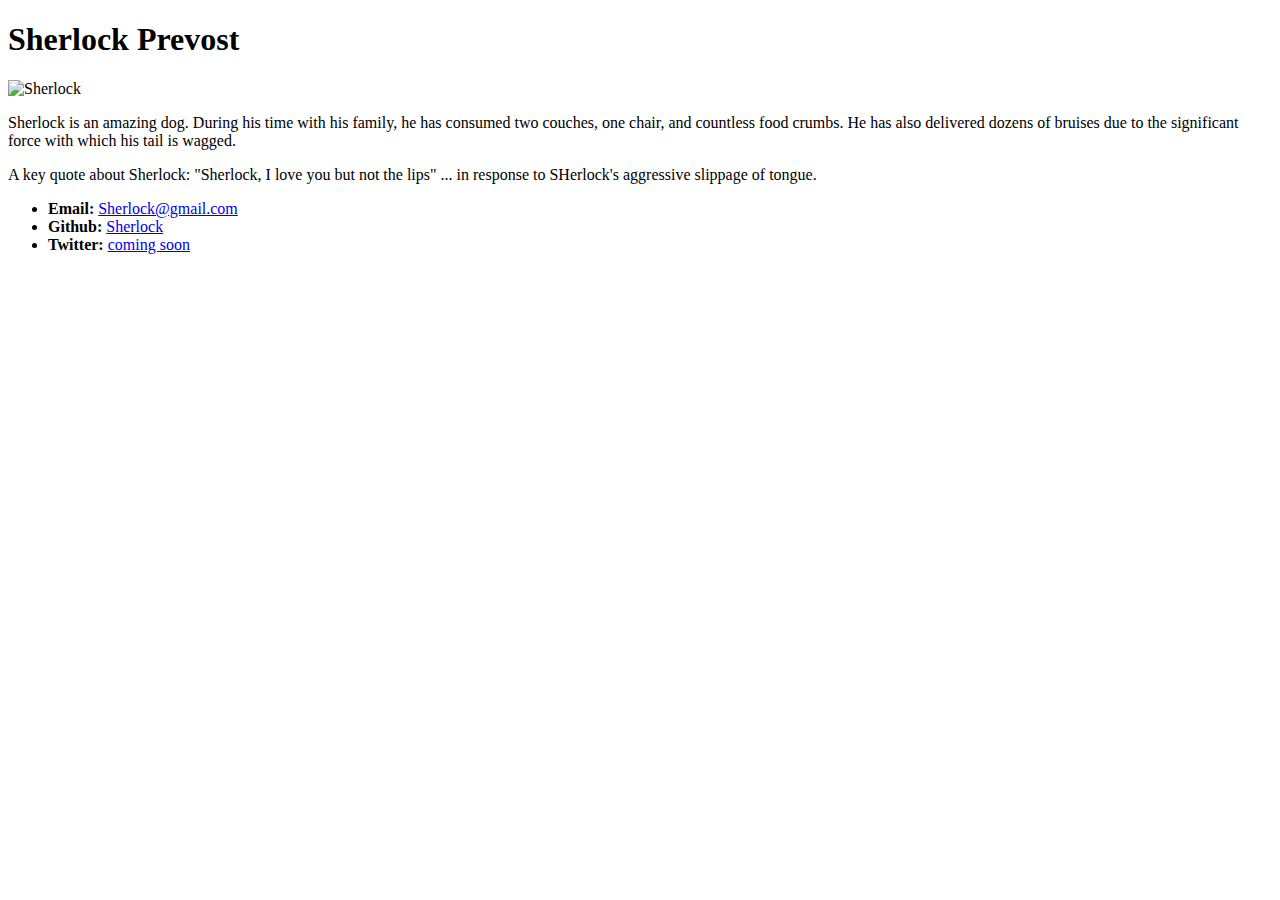
==== index.html @ 4da08819 "HTML" ====
<!DOCTYPE html>
<html lang="en-us">
<head>
  <meta charset="UTF-8">
  <title>Activity 1: Basic HTML Bio</title>
</head>

<body>

<h1>Sherlock Prevost</h1>

<img src="https://www.pinterest.com/pin/85568461650231619/" alt="Sherlock">

<p>Sherlock is an amazing dog. During his time with his family, he has consumed two couches, one chair, and countless 
food crumbs. He has also delivered dozens of bruises due to the significant force with which his tail is wagged. </p>

<p>A key quote about Sherlock: "Sherlock, I love you but not the lips" ... in response to SHerlock's aggressive 
  slippage of tongue.</p>


  <ul>
      <li><strong>Email:</strong> <a href="#">Sherlock@gmail.com</a></li>
      <li><strong>Github:</strong> <a href="#">Sherlock</a></li>
      <li><strong>Twitter:</strong> <a href="#">coming soon</a></li>
    </ul>
</body>

</html>
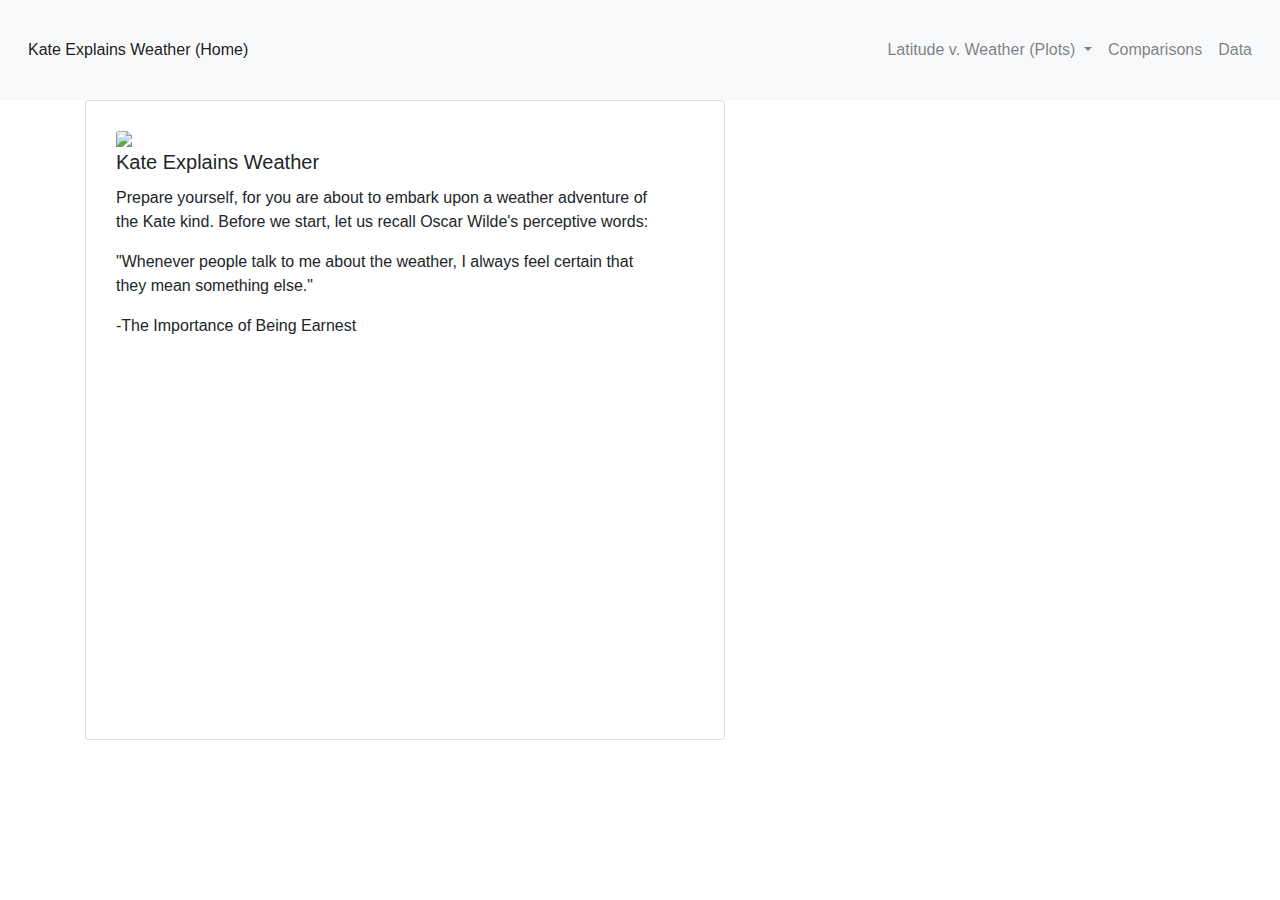
==== commit f7efc480: "Rename Index.html to index.html" ====
--- a/index.html
+++ b/index.html
@@ -1,28 +1,68 @@
-<!DOCTYPE html>
-<html lang="en-us">
-<head>
-  <meta charset="UTF-8">
-  <title>Activity 1: Basic HTML Bio</title>
-</head>
-
-<body>
-
-<h1>Sherlock Prevost</h1>
-
-<img src="https://www.pinterest.com/pin/85568461650231619/" alt="Sherlock">
-
-<p>Sherlock is an amazing dog. During his time with his family, he has consumed two couches, one chair, and countless 
-food crumbs. He has also delivered dozens of bruises due to the significant force with which his tail is wagged. </p>
-
-<p>A key quote about Sherlock: "Sherlock, I love you but not the lips" ... in response to SHerlock's aggressive 
-  slippage of tongue.</p>
-
-
-  <ul>
-      <li><strong>Email:</strong> <a href="#">Sherlock@gmail.com</a></li>
-      <li><strong>Github:</strong> <a href="#">Sherlock</a></li>
-      <li><strong>Twitter:</strong> <a href="#">coming soon</a></li>
-    </ul>
-</body>
-
-</html>
+<!DOCTYPE html>
+<html lang="en">
+
+<head>
+  <meta charset="UTF-8">
+  <title>Bootstrap Components</title>
+  <link rel="stylesheet" href="https://stackpath.bootstrapcdn.com/bootstrap/4.3.1/css/bootstrap.min.css" integrity="sha384-ggOyR0iXCbMQv3Xipma34MD+dH/1fQ784/j6cY/iJTQUOhcWr7x9JvoRxT2MZw1T" crossorigin="anonymous">
+
+  <script src="https://code.jquery.com/jquery-3.3.1.slim.min.js" integrity="sha384-q8i/X+965DzO0rT7abK41JStQIAqVgRVzpbzo5smXKp4YfRvH+8abtTE1Pi6jizo" crossorigin="anonymous"></script>
+  <script src="https://cdnjs.cloudflare.com/ajax/libs/popper.js/1.14.7/umd/popper.min.js" integrity="sha384-UO2eT0CpHqdSJQ6hJty5KVphtPhzWj9WO1clHTMGa3JDZwrnQq4sF86dIHNDz0W1" crossorigin="anonymous"></script>
+  <script src="https://stackpath.bootstrapcdn.com/bootstrap/4.3.1/js/bootstrap.min.js" integrity="sha384-JjSmVgyd0p3pXB1rRibZUAYoIIy6OrQ6VrjIEaFf/nJGzIxFDsf4x0xIM+B07jRM" crossorigin="anonymous"></script>
+
+ <link rel="stylesheet" href="style.css">
+</head>
+<body>
+  <nav class="navbar navbar-expand-lg navbar-light bg-light">
+    <!-- <a class="navbar-brand" href="#">Kate Explains Weather</a>
+    <button class="navbar-toggler" type="button" data-toggle="collapse" data-target="#navbarSupportedContent" aria-controls="navbarSupportedContent" aria-expanded="false" aria-label="Toggle navigation">
+      <span class="navbar-toggler-icon"></span>
+    </button> -->
+<!-- <a href="#" class="navbar-left"><img src="happiness.jpg"></a> -->
+    <div class="collapse navbar-collapse" id="navbarSupportedContent">
+      <ul class="navbar-nav mr-auto">
+        <li class="nav-item active">
+          <a class="nav-link" href="Web_Homework_HTML.html">Kate Explains Weather (Home) <span class="sr-only">(current)</span></a>
+         </li>
+       </ul>
+    <ul class="nav navbar-nav navbar-right">
+        <li class="nav-item dropdown">
+          <a class="nav-link dropdown-toggle" href="#" id="navbarDropdown" role="button" data-toggle="dropdown" aria-haspopup="true" aria-expanded="false">
+            Latitude v. Weather (Plots)
+          </a>
+          <div class="dropdown-menu" aria-labelledby="navbarDropdown">
+            <a class="dropdown-item" href="Humidity.html">Humidity</a>
+            <a class="dropdown-item" href="Cloudiness.html">Cloudiness</a>
+            <a class="dropdown-item" href="Max_Temp.html">Max Temp</a>
+            <a class="dropdown-item" href="Wind_Speed.html">Wind Speed</a>
+          </div>
+        </li>
+      <li class="nav-item">
+          <a class="nav-link" href="Comparisons.html">Comparisons</a>
+      </li>
+      <li class="nav-item">
+          <a class="nav-link" href="Data.html">Data</a>
+      </li>
+      </ul>
+    </div>
+  </nav>
+
+<div class="container">
+ <div class="row">
+      <div class="col-md-12">
+        <div class="card" style="width: 40rem; height: 40rem">
+            <div class="card-body">
+              <img class="card-img-top" src="sunrise.png">
+              <h5 class="card-title">Kate Explains Weather</h5>
+              <p class="card-text">Prepare yourself, for you are about to embark upon a weather adventure of the Kate kind. Before we start, let us recall Oscar Wilde's perceptive words:</p>
+
+              <p class = "card-text">"Whenever people talk to me about the weather, I always feel certain that they mean something else." </p>
+              <p class= "card-text"> -The Importance of Being Earnest </p>
+            </div>
+          </div>
+        </div>
+        </div>
+  </div>
+</div>
+</body>
+</html>
--- a/style.css
+++ b/style.css
@@ -0,0 +1,17 @@
+.navbar {
+  height: 100px;
+  padding: 20px;
+  color: #fff;
+  background: blue;
+}
+
+.margin-top-80 {
+  margin-top: 80px;
+}
+
+.card {
+	padding-left: 10px;
+	padding-right: 50px;
+	padding-top: 5px;
+
+}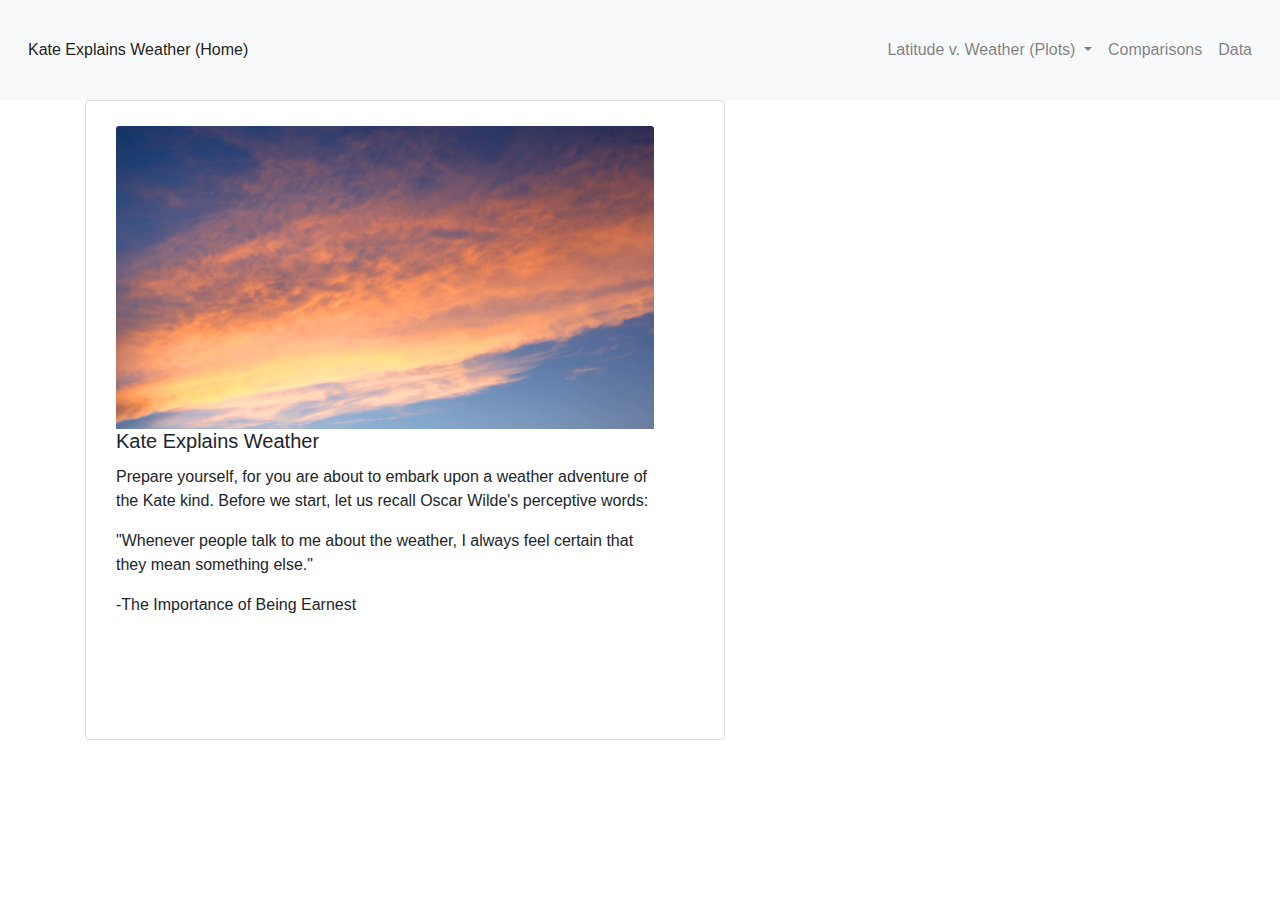
==== commit b25a8d75: "Rename Index.html to index.html" ====
--- a/index.html
+++ b/index.html
@@ -52,7 +52,7 @@
       <div class="col-md-12">
         <div class="card" style="width: 40rem; height: 40rem">
             <div class="card-body">
-              <img class="card-img-top" src="sunrise.png">
+              <img class="card-img-top" src="Sunrise.png">
               <h5 class="card-title">Kate Explains Weather</h5>
               <p class="card-text">Prepare yourself, for you are about to embark upon a weather adventure of the Kate kind. Before we start, let us recall Oscar Wilde's perceptive words:</p>
 
